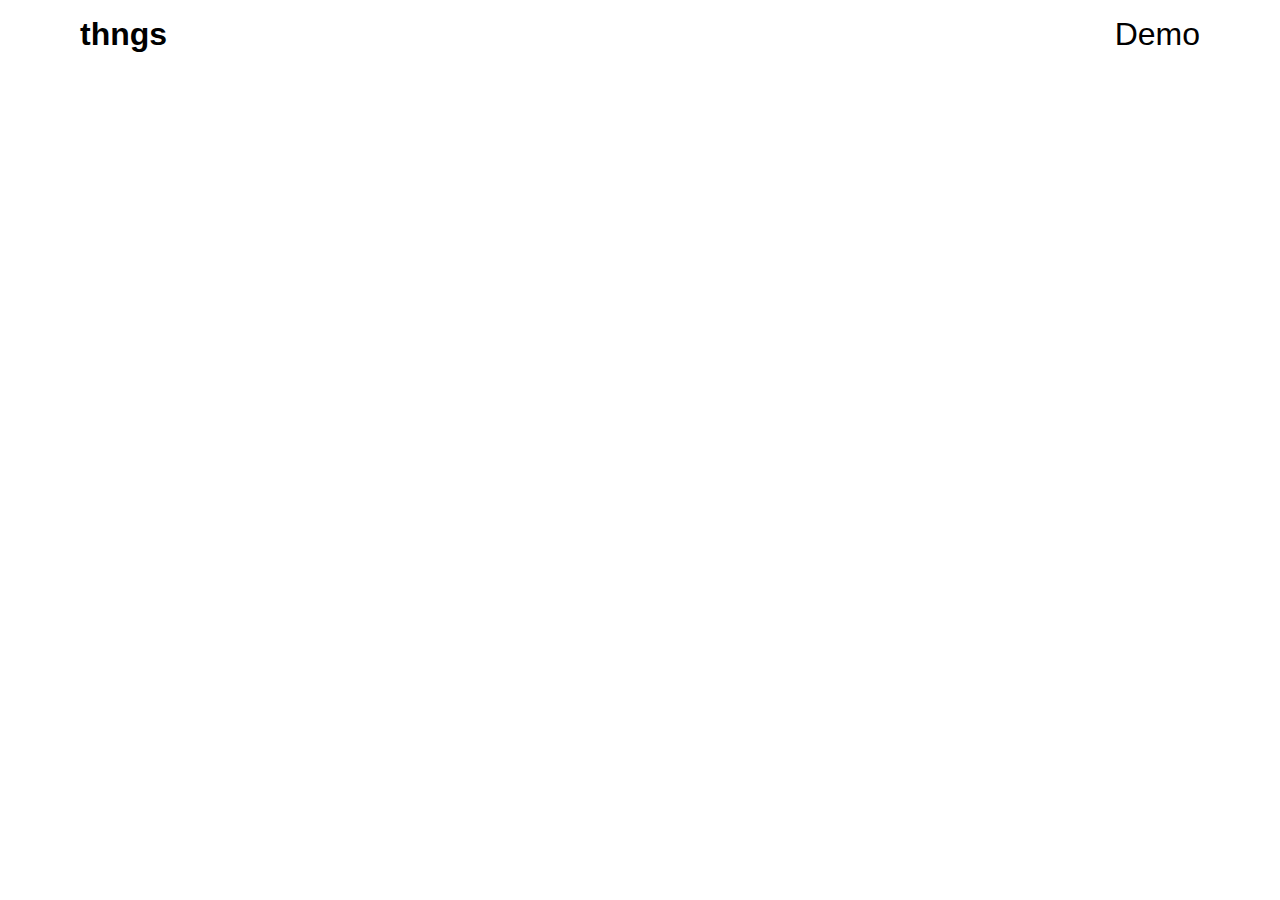
==== static/demo.html @ b0be4275 "feat: Demo page header" ====
<!DOCTYPE html>
<html lang="en">
  <head>
    <meta charset="utf-8" />
    <meta name="viewport" content="width=device-width, initial-scale=1" />

    <title>thngs - Demo</title>
    <meta name="description" content="A list of things" />
    <meta name="author" content="Elias Watson" />

    <meta property="og:title" content="thngs - Demo" />
    <meta property="og:type" content="website" />
    <meta property="og:url" content="https://thngs.info/demo" />
    <meta property="og:description" content="A list of things" />
    <meta property="og:image" content="image.png" />

    <link rel="icon" href="/favicon.ico" />
    <link rel="icon" href="/favicon.svg" type="image/svg+xml" />
    <link rel="apple-touch-icon" href="/apple-touch-icon.png" />

    <link rel="stylesheet" href="css/normalize.css?v=8.0.1" />
    <link rel="stylesheet" href="css/thngs.css?v=1.0" />
    <link rel="stylesheet" href="css/print.css?v=1.0" />
  </head>
  <body>
    <div id="page">
      <div id="header">
        <div id="logo">thngs</div>
        <div id="category">Demo</div>
      </div>
    </div>
  </body>
</html>
---- static/css/thngs.css ----
#page {
    max-width: 70em;
    margin-left: auto;
    margin-right: auto;

    font-family: sans-serif;
}

#header {
    padding-top: 1rem;
    padding-bottom: 1rem;

    display: flex;
    flex-wrap: wrap;
    justify-content: space-between;
    align-items: baseline;
    gap: 0.5rem;

    font-size: 2rem;
}

#logo {
    font-weight: bold;

    user-select: none;
    cursor: pointer;
    transition: 0.1s;
}

#logo:hover {
    opacity: 0.6;
}

#category {
    font-weight: lighter;
}
---- static/css/print.css ----
/*! Ian Devlin | MIT License | github.com/iandevlin/html5bones */

@media print {
    * {
        color: #000 !important;
        box-shadow: none !important;
        text-shadow: none !important;
        background: transparent !important;
    }

    html {
        background-color: #fff;
    }

    /* Hide navigation */
    nav {
        display: none;
    }

    /* Show link destinations in brackets after the link text */
    a[href]:after {
        content: " (" attr(href) ") ";
    }

    a[href] {
        font-weight: bold;
        text-decoration: underline;
        color: #06c;
        border: none;
    }

    /* Don't show link destinations for JavaScript or internal links */
    a[href^="javascript:"]:after,
    a[href^="#"]:after {
        content: "";
    }

    /* Show abbr title value in brackets after the text */
    abbr[title]:after {
        content: " (" attr(title) ")";
    }

    figure {
        margin-bottom: 1em;
        overflow: hidden;
    }

    figure img {
        border: 1px solid #000;
    }
}
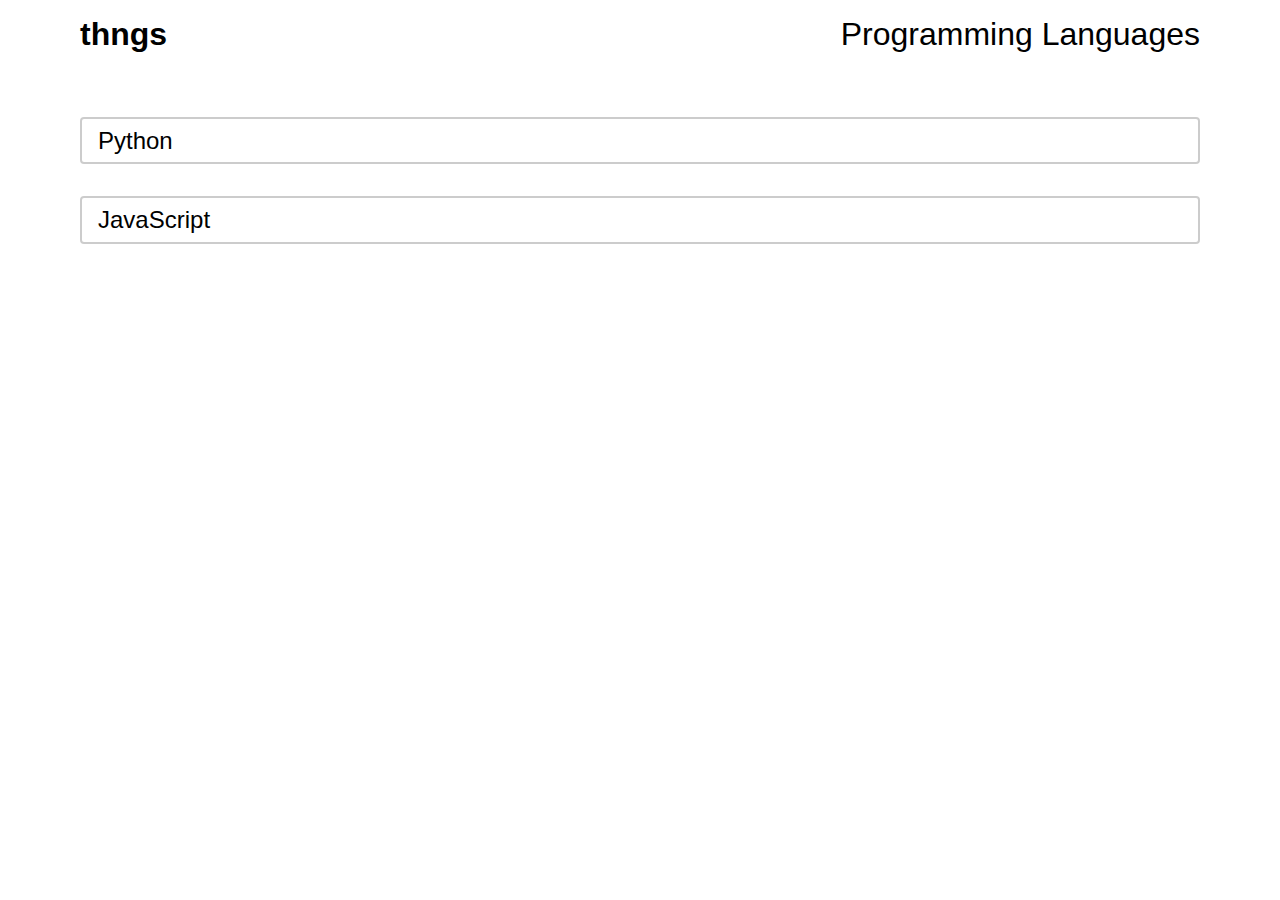
==== commit ec743e99: "feat: Thng names in demo page" ====
--- a/static/demo.html
+++ b/static/demo.html
@@ -26,7 +26,15 @@
     <div id="page">
       <div id="header">
         <div id="logo">thngs</div>
-        <div id="category">Demo</div>
+        <div id="category">Programming Languages</div>
+      </div>
+      <div id="thngs">
+        <div class="thng">
+          <div class="thng--name">Python</div>
+        </div>
+        <div class="thng">
+          <div class="thng--name">JavaScript</div>
+        </div>
       </div>
     </div>
   </body>
--- a/static/css/thngs.css
+++ b/static/css/thngs.css
@@ -8,7 +8,7 @@
 
 #header {
     padding-top: 1rem;
-    padding-bottom: 1rem;
+    padding-bottom: 4rem;
 
     display: flex;
     flex-wrap: wrap;
@@ -33,4 +33,27 @@
 
 #category {
     font-weight: lighter;
+}
+
+#thngs {
+    display: flex;
+    flex-direction: column;
+    align-items: stretch;
+    gap: 2rem;
+}
+
+.thng {
+    padding: 0.5rem 1rem;
+
+    border: 2px solid rgba(0, 0, 0, 0.2);
+    border-radius: 0.25rem;
+
+    display: flex;
+    flex-direction: column;
+    align-items: stretch;
+    gap: 1rem;
+}
+
+.thng--name {
+    font-size: 1.5rem;
 }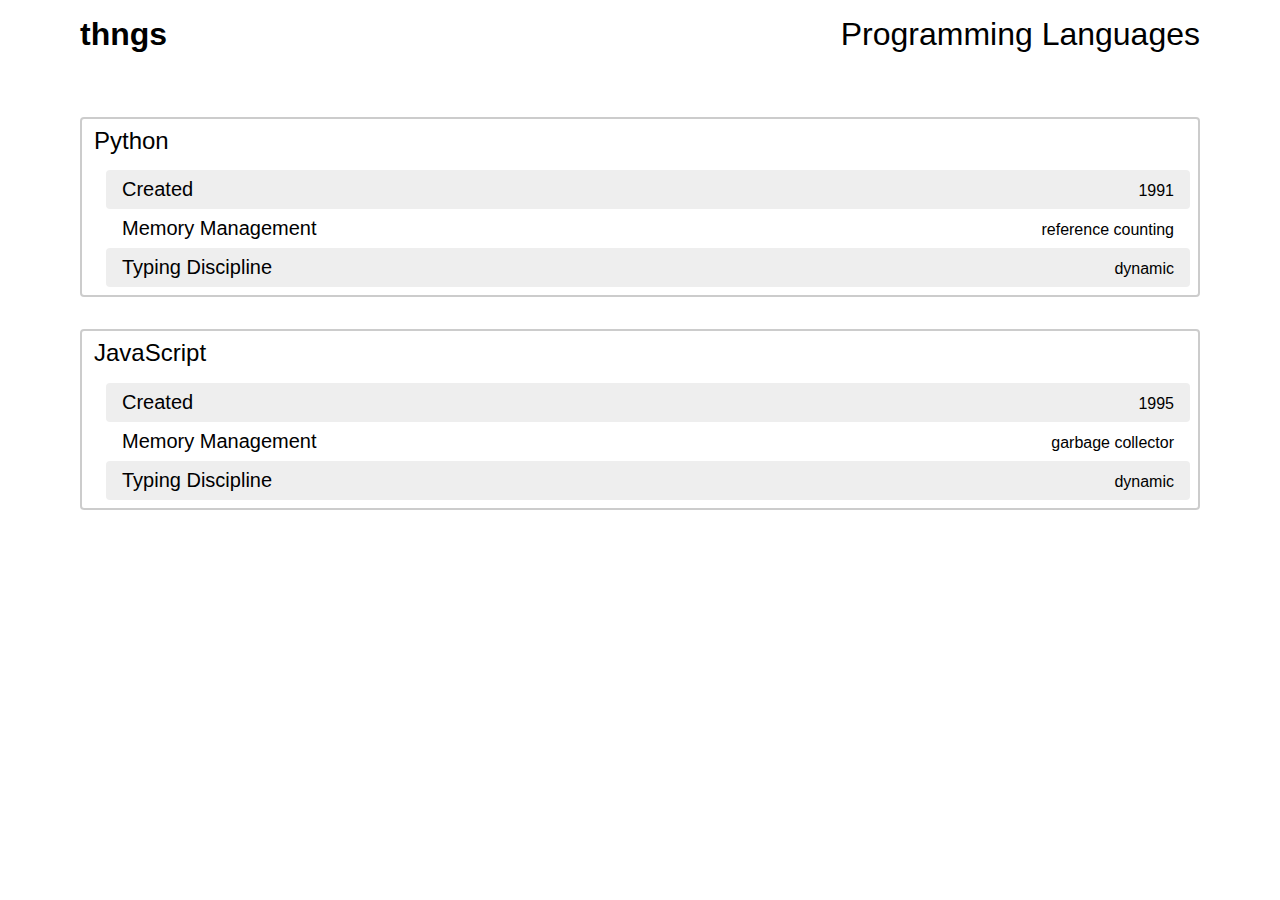
==== commit c29e6fbe: "feat: Thngs info on demo page" ====
--- a/static/demo.html
+++ b/static/demo.html
@@ -31,9 +31,37 @@
       <div id="thngs">
         <div class="thng">
           <div class="thng--name">Python</div>
+          <div class="thng--info-list">
+            <div class="thng--info">
+              <div class="thng--info__name">Created</div>
+              <div class="thng--info__value">1991</div>
+            </div>
+            <div class="thng--info">
+              <div class="thng--info__name">Memory Management</div>
+              <div class="thng--info__value">reference counting</div>
+            </div>
+            <div class="thng--info">
+              <div class="thng--info__name">Typing Discipline</div>
+              <div class="thng--info__value">dynamic</div>
+            </div>
+          </div>
         </div>
         <div class="thng">
           <div class="thng--name">JavaScript</div>
+          <div class="thng--info-list">
+            <div class="thng--info">
+              <div class="thng--info__name">Created</div>
+              <div class="thng--info__value">1995</div>
+            </div>
+            <div class="thng--info">
+              <div class="thng--info__name">Memory Management</div>
+              <div class="thng--info__value">garbage collector</div>
+            </div>
+            <div class="thng--info">
+              <div class="thng--info__name">Typing Discipline</div>
+              <div class="thng--info__value">dynamic</div>
+            </div>
+          </div>
         </div>
       </div>
     </div>
--- a/static/css/thngs.css
+++ b/static/css/thngs.css
@@ -43,7 +43,7 @@
 }
 
 .thng {
-    padding: 0.5rem 1rem;
+    padding: 0.5rem;
 
     border: 2px solid rgba(0, 0, 0, 0.2);
     border-radius: 0.25rem;
@@ -55,5 +55,35 @@
 }
 
 .thng--name {
+    padding-left: 0.25rem;
+
+    font-weight: 500;
     font-size: 1.5rem;
+}
+
+.thng--info-list {
+    padding-left: 1rem;
+
+    display: flex;
+    flex-direction: column;
+    align-items: stretch;
+}
+
+.thng--info {
+    padding: 0.5rem 1rem;
+
+    display: flex;
+    justify-content: space-between;
+    align-items: baseline;
+
+    background-color: #fff;
+    border-radius: 0.25rem;
+}
+
+.thng--info:nth-of-type(odd) {
+    background-color: #eee;
+}
+
+.thng--info__name {
+    font-size: 1.25rem;
 }